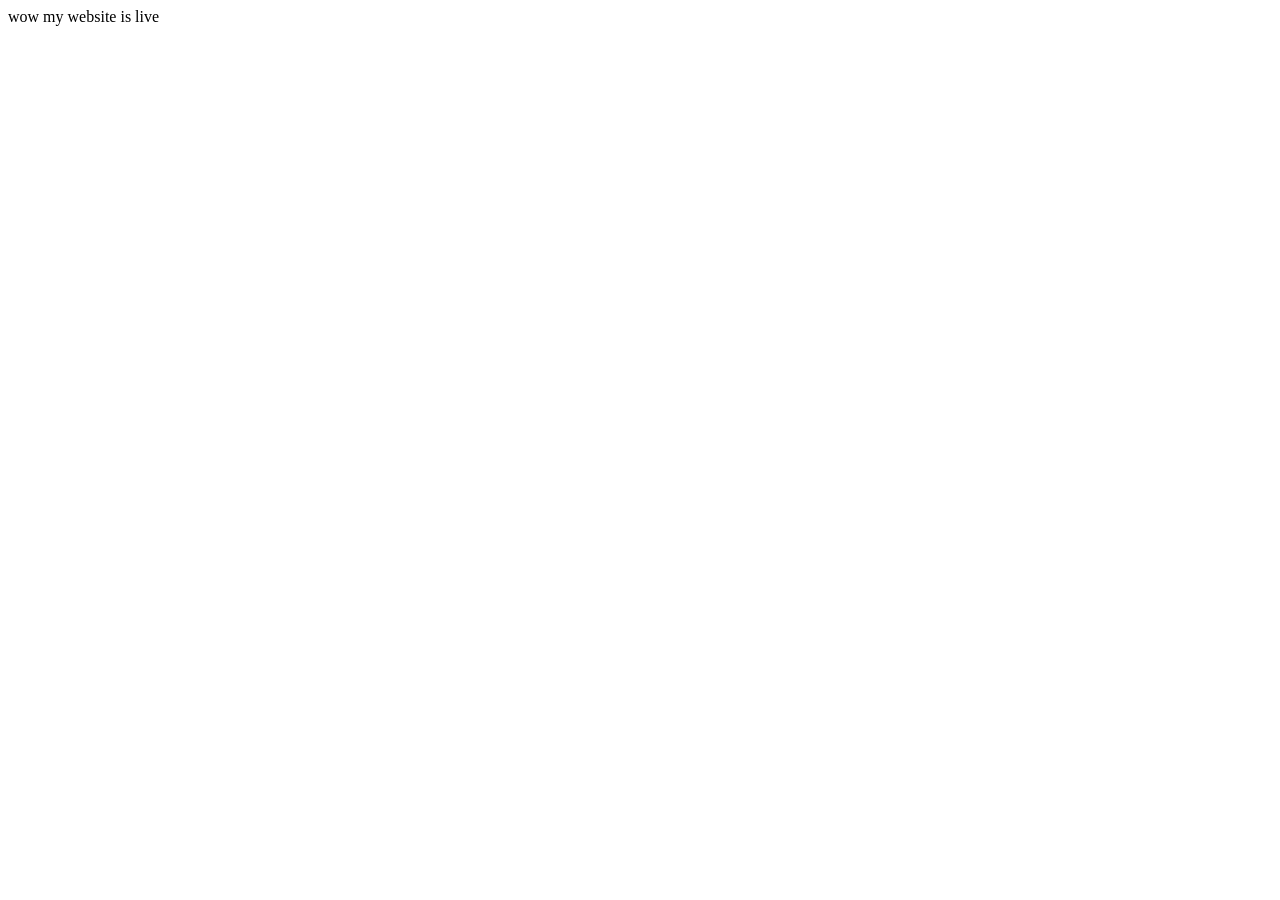
==== index.html @ e7a60789 "Create index.html" ====
<!DOCTYPE html>
<html lang="en">
<head>
    <meta charset="UTF-8">
    <meta name="viewport" content="width=device-width, initial-scale=1.0">
    <title>Document</title>
</head>
<body>
    wow my website is live 

</body>
</html>
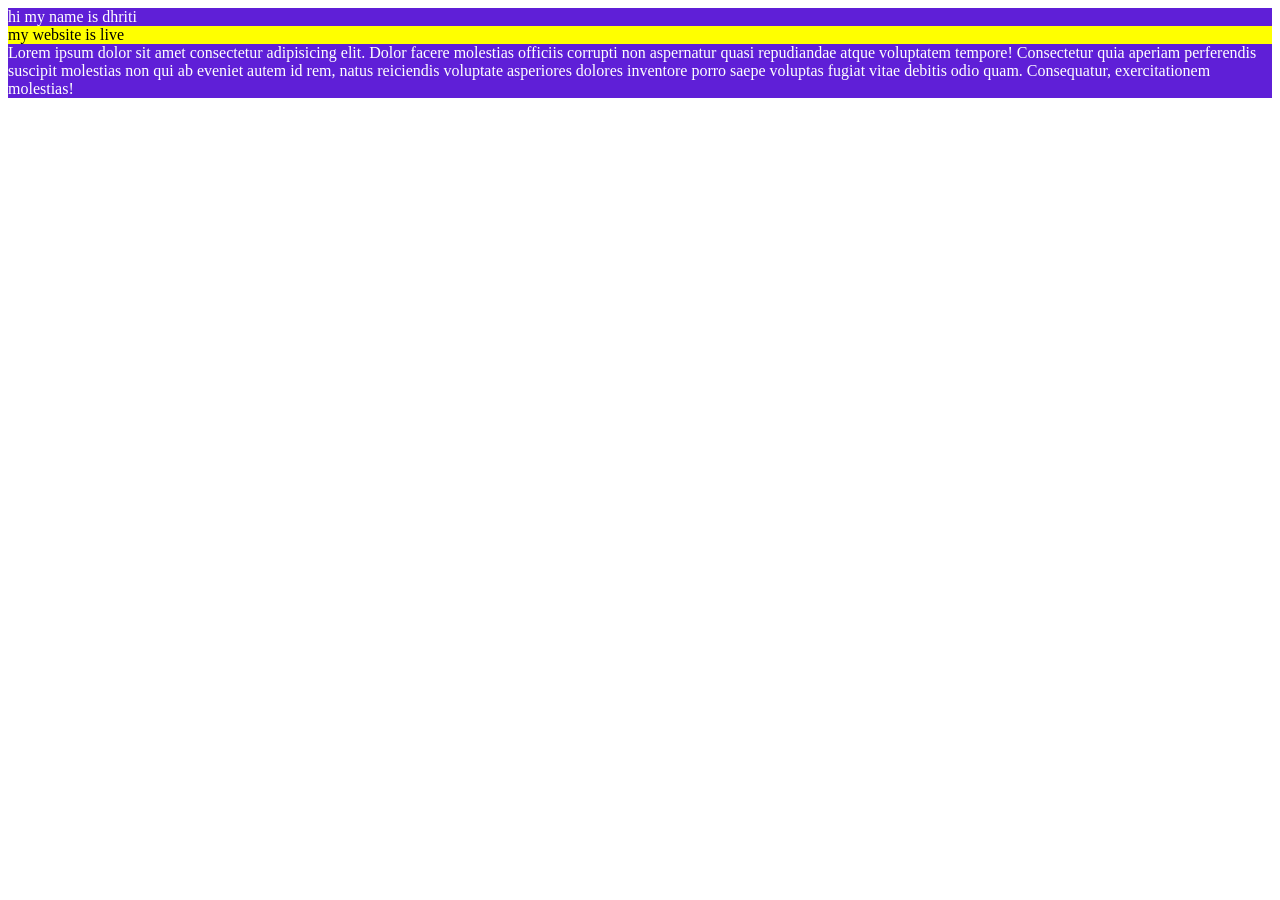
==== commit d9bf2206: "Update index.html" ====
--- a/index.html
+++ b/index.html
@@ -4,9 +4,24 @@
     <meta charset="UTF-8">
     <meta name="viewport" content="width=device-width, initial-scale=1.0">
     <title>Document</title>
+    <style>
+        #first{
+            background-color:yellow;
+        }
+        .red
+        {
+            background-color: rgb(95, 31, 215);
+            color: white;
+            
+        }
+    </style>
 </head>
 <body>
-    wow my website is live 
+ <div class="red"> hi my name is dhriti </div>
 
+ <div id="first">my website is live </div>
+    <div class="red">
+   Lorem ipsum dolor sit amet consectetur adipisicing elit. Dolor facere molestias officiis corrupti non aspernatur quasi repudiandae atque voluptatem tempore! Consectetur quia aperiam perferendis suscipit molestias non qui ab eveniet autem id rem, natus reiciendis voluptate asperiores dolores inventore porro saepe voluptas fugiat vitae debitis odio quam. Consequatur, exercitationem molestias!
+    </div>
 </body>
 </html>
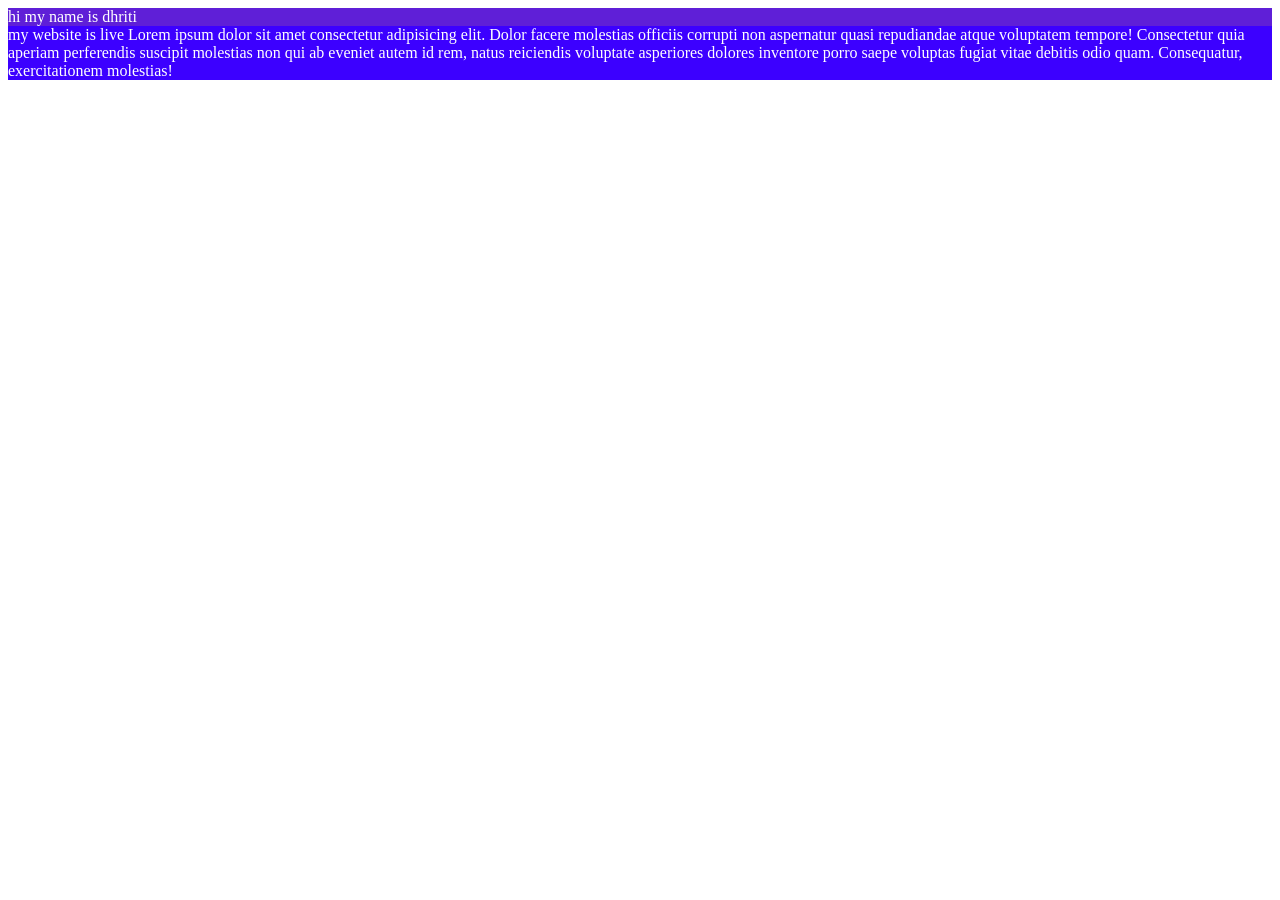
==== commit 39c39e88: "Update index.html" ====
--- a/index.html
+++ b/index.html
@@ -6,7 +6,7 @@
     <title>Document</title>
     <style>
         #first{
-            background-color:yellow;
+            background-color:rgb(60, 0, 255);
         }
         .red
         {
@@ -19,8 +19,7 @@
 <body>
  <div class="red"> hi my name is dhriti </div>
 
- <div id="first">my website is live </div>
-    <div class="red">
+ <div id="first" class="red">my website is live
    Lorem ipsum dolor sit amet consectetur adipisicing elit. Dolor facere molestias officiis corrupti non aspernatur quasi repudiandae atque voluptatem tempore! Consectetur quia aperiam perferendis suscipit molestias non qui ab eveniet autem id rem, natus reiciendis voluptate asperiores dolores inventore porro saepe voluptas fugiat vitae debitis odio quam. Consequatur, exercitationem molestias!
     </div>
 </body>
